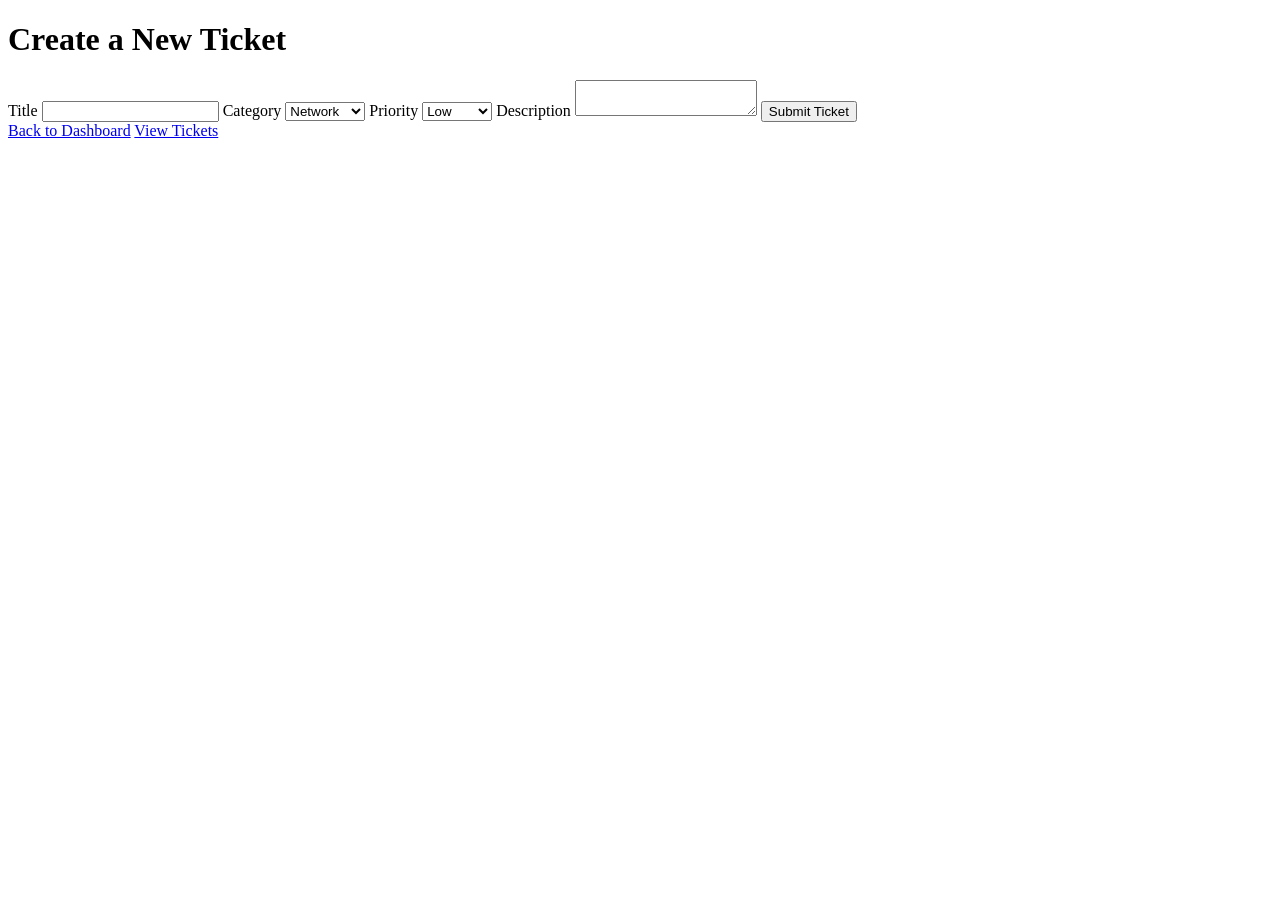
==== create-ticket.html @ 1cbf8e14 "Update and rename create-ticket.html.html to create-ticket.html" ====
<!DOCTYPE html>
<html lang="en">
<head>
    <meta charset="UTF-8">
    <meta name="viewport" content="width=device-width, initial-scale=1.0">
    <title>UIT Helpdesk - Create Ticket</title>
    <link rel="stylesheet" href="style.css">
</head>
<body>
    <h1>Create a New Ticket</h1>
    <form>
        <label for="title">Title</label>
        <input type="text" id="title" required>
        <label for="category">Category</label>
        <select id="category" required>
            <option value="network">Network</option>
            <option value="hardware">Hardware</option>
            <option value="software">Software</option>
        </select>
        <label for="priority">Priority</label>
        <select id="priority" required>
            <option value="low">Low</option>
            <option value="medium">Medium</option>
            <option value="high">High</option>
        </select>
        <label for="description">Description</label>
        <textarea id="description" required></textarea>
        <button type="submit">Submit Ticket</button>
    </form>
<a href="dashboard.html">Back to Dashboard</a>
<a href="tickets.html">View Tickets</a>
</body>
</html>
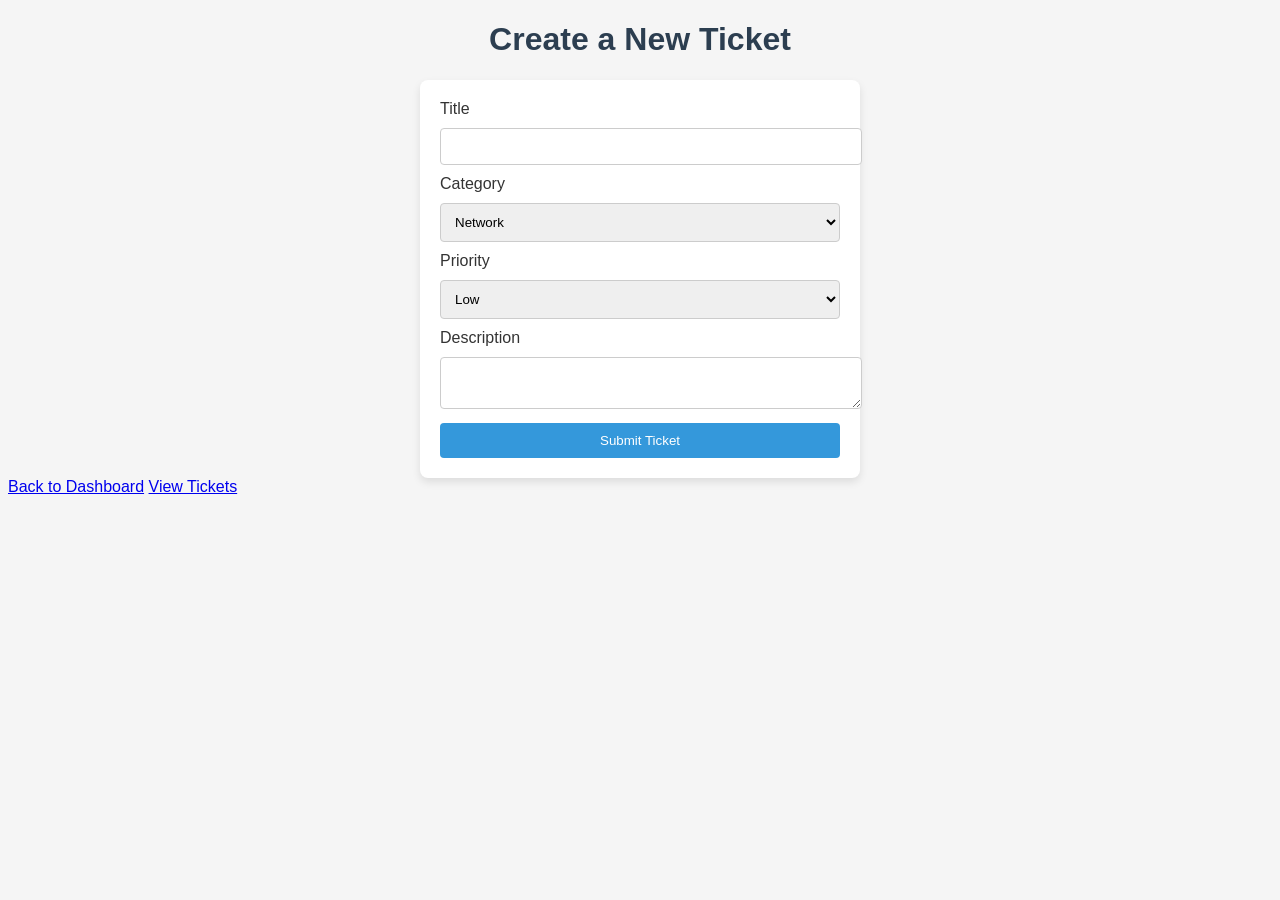
==== commit c6e97944: "Update and rename create-ticket.html.html to create-ticket.html" ====
--- a/create-ticket.html
+++ b/create-ticket.html
@@ -8,26 +8,32 @@
 </head>
 <body>
     <h1>Create a New Ticket</h1>
-    <form>
+    <form action="ticket-submitted.html" method="post">
         <label for="title">Title</label>
-        <input type="text" id="title" required>
+        <input type="text" id="title" name="title" required>
+        
         <label for="category">Category</label>
-        <select id="category" required>
+        <select id="category" name="category" required>
             <option value="network">Network</option>
             <option value="hardware">Hardware</option>
             <option value="software">Software</option>
         </select>
+        
         <label for="priority">Priority</label>
-        <select id="priority" required>
+        <select id="priority" name="priority" required>
             <option value="low">Low</option>
             <option value="medium">Medium</option>
             <option value="high">High</option>
         </select>
+        
         <label for="description">Description</label>
-        <textarea id="description" required></textarea>
+        <textarea id="description" name="description" required></textarea>
+        
         <button type="submit">Submit Ticket</button>
     </form>
-<a href="dashboard.html">Back to Dashboard</a>
-<a href="tickets.html">View Tickets</a>
+
+    <!-- Links to navigate back to Dashboard or View Tickets -->
+    <a href="dashboard.html">Back to Dashboard</a>
+    <a href="tickets.html">View Tickets</a>
 </body>
 </html>
--- a/style.css
+++ b/style.css
@@ -0,0 +1,41 @@
+body {
+    font-family: Arial, sans-serif;
+    background-color: #f5f5f5;
+    color: #333;
+}
+
+h1 {
+    text-align: center;
+    color: #2c3e50;
+}
+
+form {
+    max-width: 400px;
+    margin: 0 auto;
+    padding: 20px;
+    background-color: #fff;
+    border-radius: 8px;
+    box-shadow: 0 4px 8px rgba(0, 0, 0, 0.1);
+}
+
+input, select, textarea {
+    width: 100%;
+    padding: 10px;
+    margin: 10px 0;
+    border: 1px solid #ccc;
+    border-radius: 4px;
+}
+
+button {
+    width: 100%;
+    padding: 10px;
+    background-color: #3498db;
+    color: white;
+    border: none;
+    border-radius: 4px;
+    cursor: pointer;
+}
+
+button:hover {
+    background-color: #2980b9;
+}
